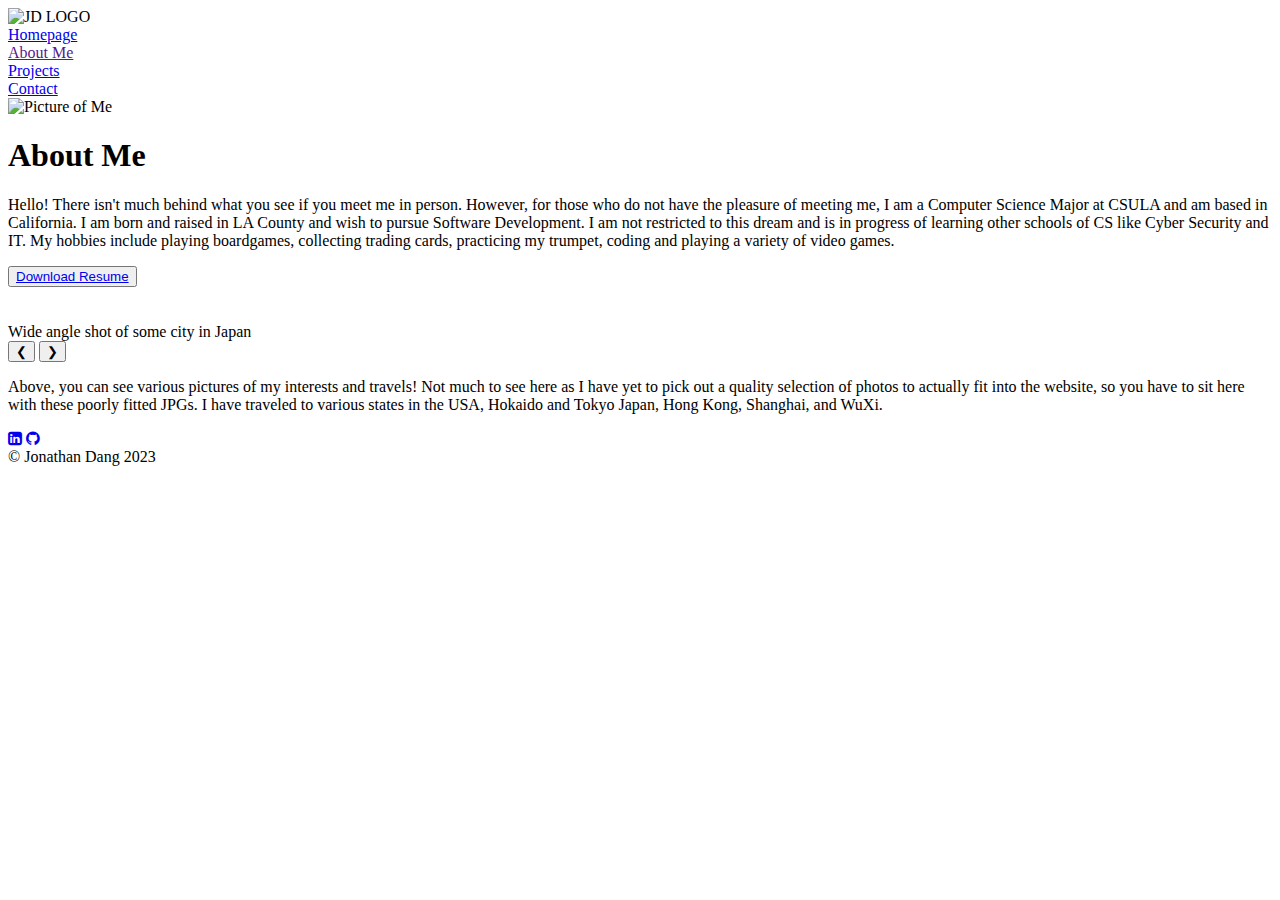
==== aboutMe.html @ 2f24514f "directory fix" ====
<!DOCTYPE html>
<html lang="en">
<head>
    <meta charset="utf-8" />
    <title>Website</title>
    <link rel="stylesheet" href="main.css">
    <link rel="stylesheet" href="https://cdnjs.cloudflare.com/ajax/libs/font-awesome/4.7.0/css/font-awesome.min.css">
    <link rel="stylesheet" href="https://fonts.googleapis.com/css?family=Roboto">
</head>

<body>

<header>
    <nav>
        <div class="nameLogo">
            <img src="/" alt="JD LOGO">
        </div>
        
        <div class="nav-list">
            <div class="nav-button-wrapper">
                <a class="nav-button" href="index.html">Homepage</a>
            </div>
            <div class="nav-button-wrapper">
                <a class="nav-button" href="">About Me</a>
            </div>
            <div class="nav-button-wrapper">
                <a class="nav-button" href="projects.html">Projects</a>
            </div>
            <div class="nav-button-wrapper">
                <a class="nav-button" href="contact.html">Contact</a>
            </div>
        </div>
    </nav>
</header>




<main>
    <!-- About Me Bib Section -->
    <div class="AMWrapper">
        <img class="ab-Me" src="./assets/MeCupRamen.jpg" alt="Picture of Me">
            
        <article class="aboutMe">
            <h1>About Me</h1>
            <p>
                Hello! There isn't much behind what you see if you meet me in person. However, for those who do not have the pleasure
                of meeting me, I am a Computer Science Major at CSULA and am based in California. I am born and raised in LA County and wish
                 to pursue Software Development. I am not restricted to this dream and is in progress of learning other schools of CS like 
                 Cyber Security and IT. My hobbies include playing boardgames, collecting trading cards, practicing my trumpet, coding 
                 and playing a variety of video games. 
            </p>
            <button class="myResume">
                <a href="./assets/Jonathan_Dang-Resume(1).pdf" download>Download Resume</a>
            </button>
        </article>
    </div>      

    <br>

    <div class="slideshow-container">
        <div class="mySlides">
            <img src="./assets/img/p (1).jpg" alt="">
            <div class="slide-caption">Wide angle shot of some city in Japan</div>
        </div>
        <div class="mySlides">
            <img src="./assets/img/p (2).jpg" alt="">
            <div class="slide-caption">Hong Kong Skyscrappers</div>
        </div>
        <div class="mySlides">
            <img src="./assets/img/p (3).jpg" alt="">
            <div class="slide-caption">Night time shot of some restroom in a Japanese Park</div>
        </div>
        <div class="mySlides">
            <img src="./assets/img/p (4).jpg" alt="">
            <div class="slide-caption">Forest Hike in Hong Kong</div>
        </div>
        <div class="mySlides">
            <img src="./assets/img/p (5).jpg" alt="">
            <div class="slide-caption">Temple Plaza in Hong Kong</div>
        </div>
        <div class="mySlides">
            <img src="./assets/img/p (6).jpg" alt="">
            <div class="slide-caption">Walking through the Thousand Tori gates in Japan</div>
        </div>
        <div class="mySlides">
            <img src="./assets/img/p (7).jpg" alt="">
            <div class="slide-caption">Walking through the Thousand Tori gates in Japan</div>
        </div>
        <div class="mySlides">
            <img src="./assets/img/p (8).jpg" alt="">
            <div class="slide-caption">Some historical Japanese castle courtyard</div>
        </div>

        <button class="left" onclick="plusDivs(-1)">&#10094;</button>
        <button class="right" onclick="plusDivs(1)">&#10095;</button>
    </div>

    <article class="aboutMe">
        <p>
            Above, you can see various pictures of my interests and travels! Not much to see here as I have yet to pick out a 
            quality selection of photos to actually fit into the website, so you have to sit here with these poorly fitted
            JPGs. I have traveled to various states in the USA, Hokaido and Tokyo Japan, Hong Kong, Shanghai, and WuXi.
        </p>
    </article>
</main>

<script>
    var slideIndex = 1;
    showDivs(slideIndex);
    
    function plusDivs(n) {
      showDivs(slideIndex += n);
    }
    
    function showDivs(n) {
      var i;
      var x = document.getElementsByClassName("mySlides");
      if (n > x.length) {slideIndex = 1}
      if (n < 1) {slideIndex = x.length}
      for (i = 0; i < x.length; i++) {
         x[i].style.display = "none";  
      }
      x[slideIndex-1].style.display = "block";  
    }
</script>


<footer>
    <nav>
        <div class="iconWrapper">
            <div class="iconContainer">
                <a href="https://www.linkedin.com/in/jd-jona-dang/" class="icon" target="blank"><i class="fa fa-linkedin-square"></i></a>
                <a href="https://github.com/Jonathan-Dang" class="icon" target="blank"><i class="fa fa-github"></i></a>
            </div>
        </div>
    
        <div class="footerCR">
            <div class="footerCR-text">&copy; Jonathan Dang 2023</div>
        </div>
    </nav>
</footer>


<div class="stars">
    <img src="./assets/star.png" alt="">
    <img src="./assets/star.png" alt="">
    <img src="./assets/star.png" alt="">
    <img src="./assets/star.png" alt="">
    <img src="./assets/star.png" alt="">
    <img src="./assets/star.png" alt="">
    <img src="./assets/star.png" alt="">
    <img src="./assets/star.png" alt="">
</div>
</body>
</html>
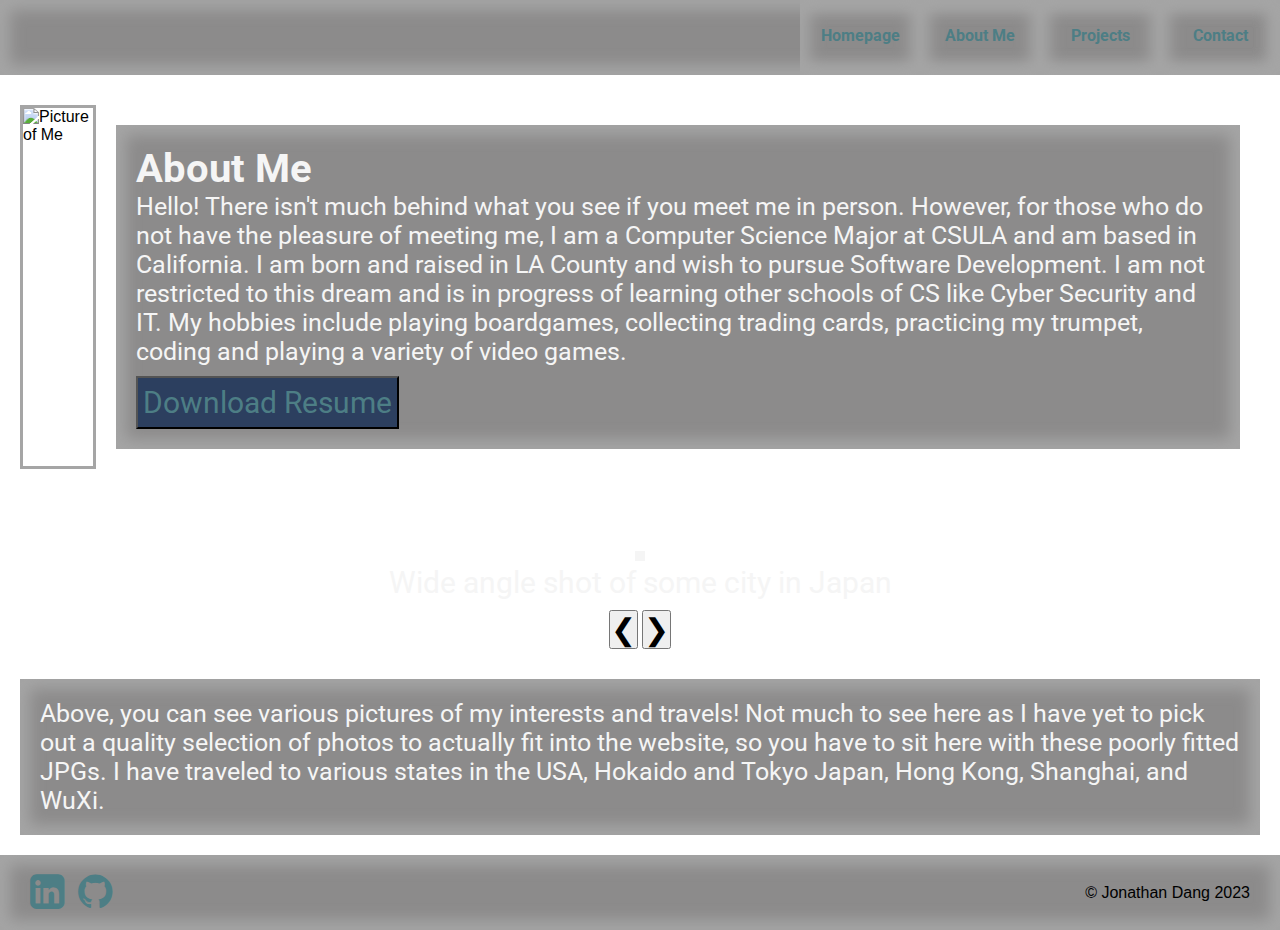
==== commit 2d61b03f: "Auto-loader for footer and header" ====
--- a/aboutMe.html
+++ b/aboutMe.html
@@ -4,37 +4,20 @@
     <meta charset="utf-8" />
     <title>Website</title>
     <link rel="stylesheet" href="main.css">
+    <script src="https://maxcdn.bootstrapcdn.com/bootstrap/3.4.1/js/bootstrap.min.js"></script>
     <link rel="stylesheet" href="https://cdnjs.cloudflare.com/ajax/libs/font-awesome/4.7.0/css/font-awesome.min.css">
     <link rel="stylesheet" href="https://fonts.googleapis.com/css?family=Roboto">
 </head>
 
 <body>
-
-<header>
-    <nav>
-        <div class="nameLogo">
-            <img src="/" alt="JD LOGO">
-        </div>
-        
-        <div class="nav-list">
-            <div class="nav-button-wrapper">
-                <a class="nav-button" href="index.html">Homepage</a>
-            </div>
-            <div class="nav-button-wrapper">
-                <a class="nav-button" href="">About Me</a>
-            </div>
-            <div class="nav-button-wrapper">
-                <a class="nav-button" href="projects.html">Projects</a>
-            </div>
-            <div class="nav-button-wrapper">
-                <a class="nav-button" href="contact.html">Contact</a>
-            </div>
-        </div>
-    </nav>
-</header>
-
-
-
+<script src="//code.jquery.com/jquery-1.10.2.js"></script> 
+<script>  
+        $(function(){ 
+            $("#header").load("header.html");  
+            $("#footer").load("footer.html");  
+        }); 
+</script>
+<div id="header"></div>
 
 <main>
     <!-- About Me Bib Section -->
@@ -126,20 +109,7 @@
 </script>
 
 
-<footer>
-    <nav>
-        <div class="iconWrapper">
-            <div class="iconContainer">
-                <a href="https://www.linkedin.com/in/jd-jona-dang/" class="icon" target="blank"><i class="fa fa-linkedin-square"></i></a>
-                <a href="https://github.com/Jonathan-Dang" class="icon" target="blank"><i class="fa fa-github"></i></a>
-            </div>
-        </div>
-    
-        <div class="footerCR">
-            <div class="footerCR-text">&copy; Jonathan Dang 2023</div>
-        </div>
-    </nav>
-</footer>
+<div id="footer"></div>
 
 
 <div class="stars">
--- a/main.css
+++ b/main.css
@@ -0,0 +1,407 @@
+/*DEFAULTS*/
+*{
+    margin:0;
+    padding:0;
+    font-family: sans-serif;
+}
+
+/*Main Content*/
+
+
+/*Header*/
+
+header nav{
+    width: 100%;
+    height: 75px;
+    display: flex;
+    justify-content: space-between;
+    background-color: rgba(102,100,100,.75);
+
+    /*BS :^)*/
+    box-shadow: inset 0 0 15px 10px #A5A5A5;
+}
+
+.nameLogo{
+    display: flex;
+    justify-content: space-evenly;
+    align-items: center;
+}
+
+.nav-list {
+    height: 100%;
+    display: flex;
+    justify-content: space-evenly;
+    align-items: center;
+}
+
+.nav-button-wrapper {
+    height:100%;
+    width: 120px;
+    line-height: 4.5rem;
+
+    box-shadow: inset 0 0 15px 10px #A5A5A5;
+    transition: all ease-in-out 1s;
+}
+
+.nav-button {
+    height: 100%;
+    width: 100%;
+    text-align: center;
+    display:inline-block;
+    text-decoration: none;
+    font-family: "Roboto", sans-serif;
+    font-weight: bold;
+    color: #4D7E85;
+    transition: all ease-in-out 1s;
+}
+
+.nav-button-wrapper:hover{
+    background-color: #d6d6d6;
+}
+
+.nav-button-wrapper:hover .nav-button{
+    color: #4646B4;
+}
+
+/*Body*/
+body {
+    min-height: 100vh;
+    display: flex;
+    flex-direction: column;
+
+
+    background-image: url("./assets/blackhole.gif");
+    background-size: contain;
+    background-position: center;
+    position: relative;
+    overflow-x: hidden;
+}
+
+.lsmall, .lh1 {
+    display: block;
+    text-align: center;
+    color: whitesmoke;
+}
+
+small {
+    margin-top: 7rem;
+}
+
+.me {
+    width: 25%;
+    display: block;
+    margin-left: auto;
+    margin-right: auto;
+    border: 3px solid black
+}
+
+.summary {
+    font-family: "Roboto", sans-serif;
+    text-align: center;
+    color: whitesmoke;
+    font-size: 25px;
+    margin: 50px;
+    padding: 10px;
+    background-color: rgba(102,100,100,.75);
+    box-shadow: inset 0 0 15px 10px #A5A5A5;
+}
+
+.skillsWrapper {
+    display: flex;
+    align-items: center;
+    justify-content: center;
+    margin-bottom: 30px;
+}
+
+.Tskills {
+    text-align: center;
+    color: whitesmoke;
+    padding: 10px;
+    background-color: rgba(102,100,100,.75);
+    box-shadow: inset 0 0 15px 10px #A5A5A5;
+}
+
+.ul-title {
+    list-style: none;
+    font-family: "Roboto", sans-serif;
+    font-size: 40px;
+    font-weight: bold;
+    line-height: 1em;
+}
+
+.ul-heading {
+    list-style: none;
+    font-family: "Roboto", sans-serif;
+    font-size: 26px;
+    line-height: 2em;
+}
+
+.ul-body {
+    list-style: none;
+    font-family: "Roboto", sans-serif;
+    font-size: 18px;
+}
+
+/*About Me*/
+.AMWrapper {
+    display: flex;
+    justify-content: space-around;
+    margin: 30px 20px 30px 20px;
+}
+
+.aboutMe {
+    margin: 0 20px 0 20px;
+    padding: 20px 20px 20px 20px;
+    background-color: rgba(102,100,100,.75);
+    box-shadow: inset 0 0 15px 10px #A5A5A5;
+}
+
+.ab-Me {
+    width: 30%;
+    border: 3px solid #A5A5A5;
+}
+
+.aboutMe h1 {
+    color:whitesmoke;
+    font-family: "Roboto", sans-serif;
+    font-size: 40px;
+}
+
+.aboutMe p {
+    color: whitesmoke;
+    font-family: "Roboto", sans-serif;
+    font-size: 25px;
+}
+
+.myResume {
+    margin-top: 10px;
+    height: 4em;
+    width: auto;
+    color:white;
+    background-color: #2c3f5f;
+    transition: all ease-in-out 0.5s;
+}
+
+.myResume a{
+    width: 100%;
+    height: 100%;
+    text-decoration: none;
+    color: #4D7E85;
+    font-family: "Roboto", sans-serif;
+    font-size: 30px;
+    margin: 5px;
+}
+
+.myResume:hover {
+    background-color: #20555e;
+}
+
+.myResume:hover a {
+    color: #B6A15E;
+}
+
+.InsertPhotoshere {
+    width: 100%;
+    margin: 20px 20px 20px 20px;
+    color: whitesmoke;
+    font-size: 40px;
+    text-align: center;
+}
+
+.aboutMe {
+    margin: 20px;
+}
+
+.slideshow-title, .slide-caption {
+    font-family: "Roboto",sans-serif;
+    color: whitesmoke;
+    text-align: center;
+    margin: 35px;
+}
+
+.slideshow-title {
+    font-size: 60px;
+}
+
+.slide-caption {
+    margin:0;
+    margin-bottom: 10px;
+    font-size: 30px;
+}
+
+.mySlides {
+    display: none;
+}
+
+.mySlides img {
+    border: 5px solid whitesmoke;
+}
+
+.slideshow-container {
+    margin: 30px;
+    text-align: center;
+}
+
+.left, .right {
+    margin-top: 0;
+    font-size: 30px;
+}
+
+/*Contact*/
+
+.contactWrapper {
+    margin:20px;
+}
+
+.contactWrapper h1 , p{
+    color: whitesmoke;
+}
+
+
+.contactWrapper input{
+    height: 2rem;
+    font-size: 20px;
+}
+
+.contactWrapper textarea {
+    font-size: 20px;
+}
+
+.contactWrapper button {
+    margin-top: 20px;
+    width: 15vw;
+    height: 10vh;
+
+    color: #32617B;
+    background-color: #131D29;
+}
+
+.contactWrapper button:hover {
+    color: #B6A15E;
+    background-color: #20555e;
+}
+
+.idWrapper {
+    width: fit-content;
+    padding: 10px;
+    background-color: rgba(102,100,100,.75);
+    box-shadow: inset 0 0 15px 10px #A5A5A5;
+}
+
+.messageWrapper {
+    width: fit-content;
+    padding: 20px;
+    background-color: rgba(102,100,100,.75);
+    box-shadow: inset 0 0 15px 10px #A5A5A5;
+}
+
+
+/*Footer*/
+footer {
+    margin-top: auto;
+}
+
+footer nav {
+    width: 100%;
+    height: 75px;
+    display: flex;
+    align-items: center;
+    justify-content: space-between;
+    background-color: rgba(102,100,100,.75);
+
+    /*BS :^)*/
+    box-shadow: inset 0 0 15px 10px #A5A5A5;
+}
+
+.iconWrapper {
+    margin: 0 0 0 30px;
+}
+
+.icon {
+    font-size: 40px;
+    margin-right: 10px;
+    color: #4D7E85;
+    transition: all ease-in-out 1s;
+}
+
+.icon:hover {
+    color: #6262b6;
+}
+
+.footerCR {
+    margin-right: 30px;
+}
+
+/*Background Animations*/
+.stars img{
+    width: 50px;
+    z-index: -1;
+    -drag: none;  
+    user-select: none;
+    -moz-user-select: none;
+    -webkit-user-drag: none;
+    -webkit-user-select: none;
+    -ms-user-select: none;
+    animation: star 7s linear infinite;
+    pointer-events: none;
+}
+
+.stars {
+    width: 100%;
+    display: flex;
+    align-items:center;
+    justify-content: space-around;
+    position: absolute;
+    top: -50px;
+    left: -100px;
+}
+
+@keyframes star {
+    0%{
+        transform: translateY(0);
+        opacity: 0;
+    }
+
+    50%{
+        opacity: 1;
+    }
+
+    75%{
+        opacity: .75;
+    }
+
+    90%{
+        opacity: .5;
+    }
+
+    100%{
+        transform: translate(80vw,80vh);
+        opacity: 0;
+    }
+}
+
+
+.stars img:nth-child(1){
+    animation-delay: 1s;
+}
+.stars img:nth-child(2){
+    animation-delay: 3s;
+}
+.stars img:nth-child(3){
+    animation-delay: 7s;
+}
+.stars img:nth-child(4){
+    animation-delay: 9s;
+}
+.stars img:nth-child(5){
+    animation-delay: 2.5s;
+}
+.stars img:nth-child(6){
+    animation-delay: 4.4s;
+}
+.stars img:nth-child(7){
+    animation-delay: 1.3s;
+}
+.stars img:nth-child(8){
+    animation-delay: 8.25s;
+}
